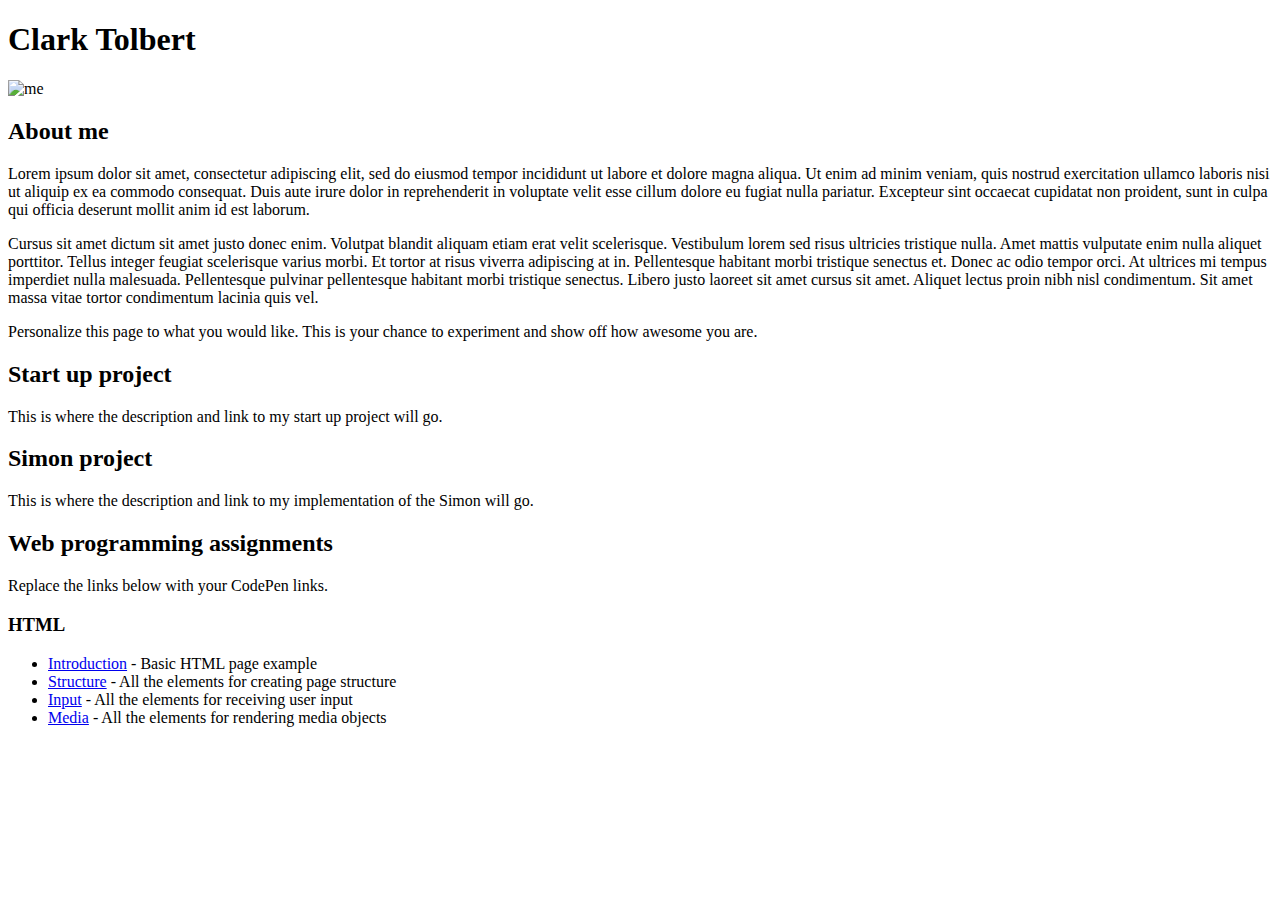
==== index.html @ 7562d50d "Changed my name and changed links" ====
<!DOCTYPE html>
<html lang="en">
  <head>
    <meta charset="UTF-8" />
    <meta http-equiv="X-UA-Compatible" content="IE=edge" />
    <meta name="viewport" content="width=device-width, initial-scale=1.0" />
    <!-- This is a placeholder for when you start using CSS -->
    <link rel="stylesheet" href="index.css" />
    <title>Template</title>
  </head>
  <body>
    <header>
      <h1>Clark Tolbert</h1>
      <img src="profile.png" alt="me" />
    </header>
    <main>
      <section>
        <h2>About me</h2>
        <p>
          Lorem ipsum dolor sit amet, consectetur adipiscing elit, sed do
          eiusmod tempor incididunt ut labore et dolore magna aliqua. Ut enim ad
          minim veniam, quis nostrud exercitation ullamco laboris nisi ut
          aliquip ex ea commodo consequat. Duis aute irure dolor in
          reprehenderit in voluptate velit esse cillum dolore eu fugiat nulla
          pariatur. Excepteur sint occaecat cupidatat non proident, sunt in
          culpa qui officia deserunt mollit anim id est laborum.
        </p>
        <p>
          Cursus sit amet dictum sit amet justo donec enim. Volutpat blandit
          aliquam etiam erat velit scelerisque. Vestibulum lorem sed risus
          ultricies tristique nulla. Amet mattis vulputate enim nulla aliquet
          porttitor. Tellus integer feugiat scelerisque varius morbi. Et tortor
          at risus viverra adipiscing at in. Pellentesque habitant morbi
          tristique senectus et. Donec ac odio tempor orci. At ultrices mi
          tempus imperdiet nulla malesuada. Pellentesque pulvinar pellentesque
          habitant morbi tristique senectus. Libero justo laoreet sit amet
          cursus sit amet. Aliquet lectus proin nibh nisl condimentum. Sit amet
          massa vitae tortor condimentum lacinia quis vel.
        </p>
        <p>
          Personalize this page to what you would like. This is your chance to
          experiment and show off how awesome you are.
        </p>
      </section>
      <section>
        <h2>Start up project</h2>
        <p>
          This is where the description and link to my start up project will go.
        </p>
      </section>
      <section>
        <h2>Simon project</h2>
        <p>
          This is where the description and link to my implementation of the
          Simon will go.
        </p>
      </section>
      <section>
        <h2>Web programming assignments</h2>
        <p>Replace the links below with your CodePen links.</p>
        <h3>HTML</h3>
        <ul>
          <li>
            <a href="https://codepen.io/cTolb/pen/YzjMxNZ">Introduction</a>
            - Basic HTML page example
          </li>
          <li>
            <a href="https://codepen.io/cTolb/pen/WNKWEPm">Structure</a> -
            All the elements for creating page structure
          </li>
          <li>
            <a href="https://codepen.io/cTolb/pen/yLqrodL">Input</a> - All
            the elements for receiving user input
          </li>
          <li>
            <a href="https://codepen.io/cTolb/pen/QWBPqWe">Media</a> - All
            the elements for rendering media objects
          </li>
        </ul>
      </section>
    </main>
  </body>
</html>
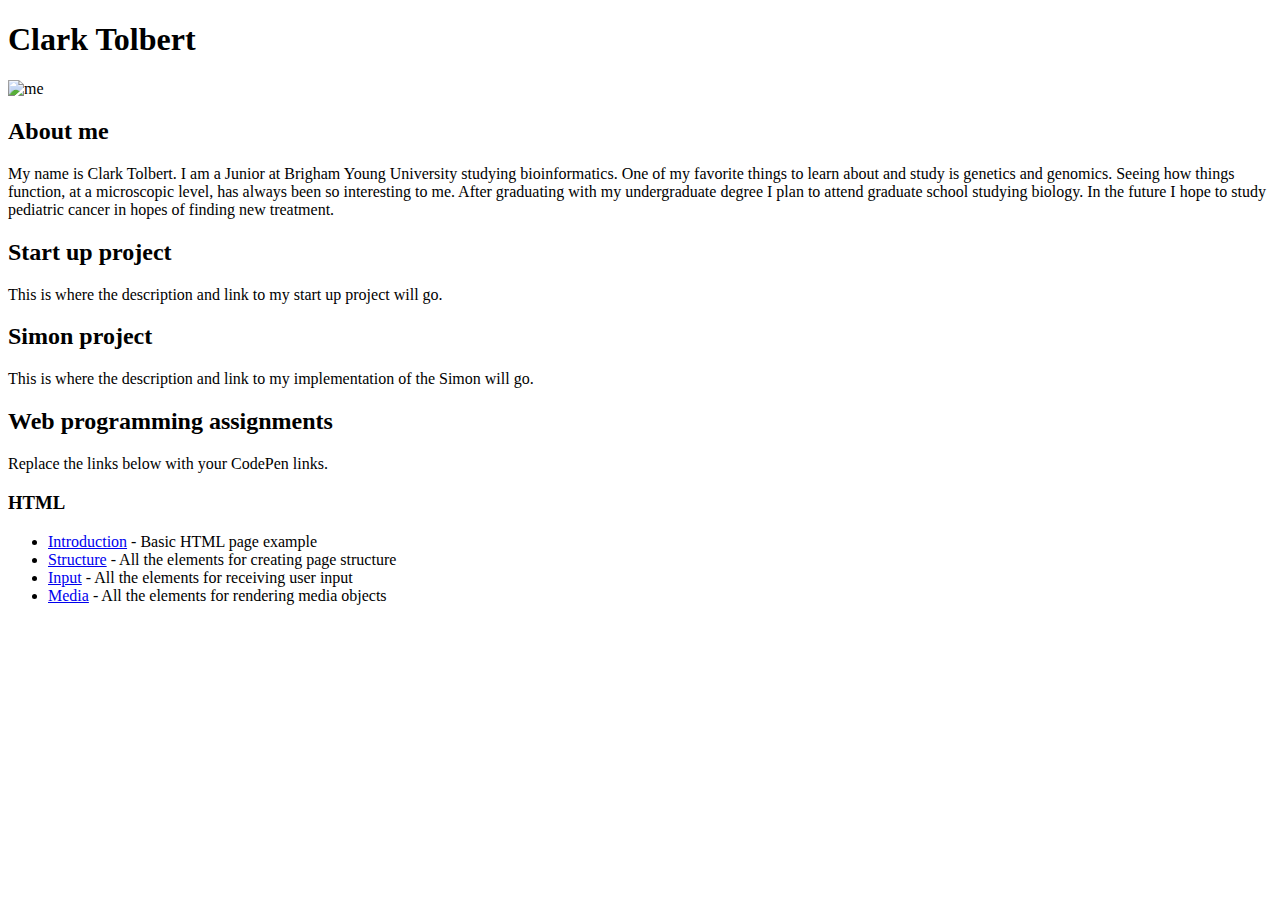
==== commit 7069bf26: "Change about me paragraph" ====
--- a/index.html
+++ b/index.html
@@ -17,29 +17,11 @@
       <section>
         <h2>About me</h2>
         <p>
-          Lorem ipsum dolor sit amet, consectetur adipiscing elit, sed do
-          eiusmod tempor incididunt ut labore et dolore magna aliqua. Ut enim ad
-          minim veniam, quis nostrud exercitation ullamco laboris nisi ut
-          aliquip ex ea commodo consequat. Duis aute irure dolor in
-          reprehenderit in voluptate velit esse cillum dolore eu fugiat nulla
-          pariatur. Excepteur sint occaecat cupidatat non proident, sunt in
-          culpa qui officia deserunt mollit anim id est laborum.
-        </p>
-        <p>
-          Cursus sit amet dictum sit amet justo donec enim. Volutpat blandit
-          aliquam etiam erat velit scelerisque. Vestibulum lorem sed risus
-          ultricies tristique nulla. Amet mattis vulputate enim nulla aliquet
-          porttitor. Tellus integer feugiat scelerisque varius morbi. Et tortor
-          at risus viverra adipiscing at in. Pellentesque habitant morbi
-          tristique senectus et. Donec ac odio tempor orci. At ultrices mi
-          tempus imperdiet nulla malesuada. Pellentesque pulvinar pellentesque
-          habitant morbi tristique senectus. Libero justo laoreet sit amet
-          cursus sit amet. Aliquet lectus proin nibh nisl condimentum. Sit amet
-          massa vitae tortor condimentum lacinia quis vel.
-        </p>
-        <p>
-          Personalize this page to what you would like. This is your chance to
-          experiment and show off how awesome you are.
+          My name is Clark Tolbert. I am a Junior at Brigham Young University studying bioinformatics.
+          One of my favorite things to learn about and study is genetics and genomics. Seeing how things
+          function, at a microscopic level, has always been so interesting to me. After graduating with
+          my undergraduate degree I plan to attend graduate school studying biology. In the future I hope
+          to study pediatric cancer in hopes of finding new treatment. 
         </p>
       </section>
       <section>
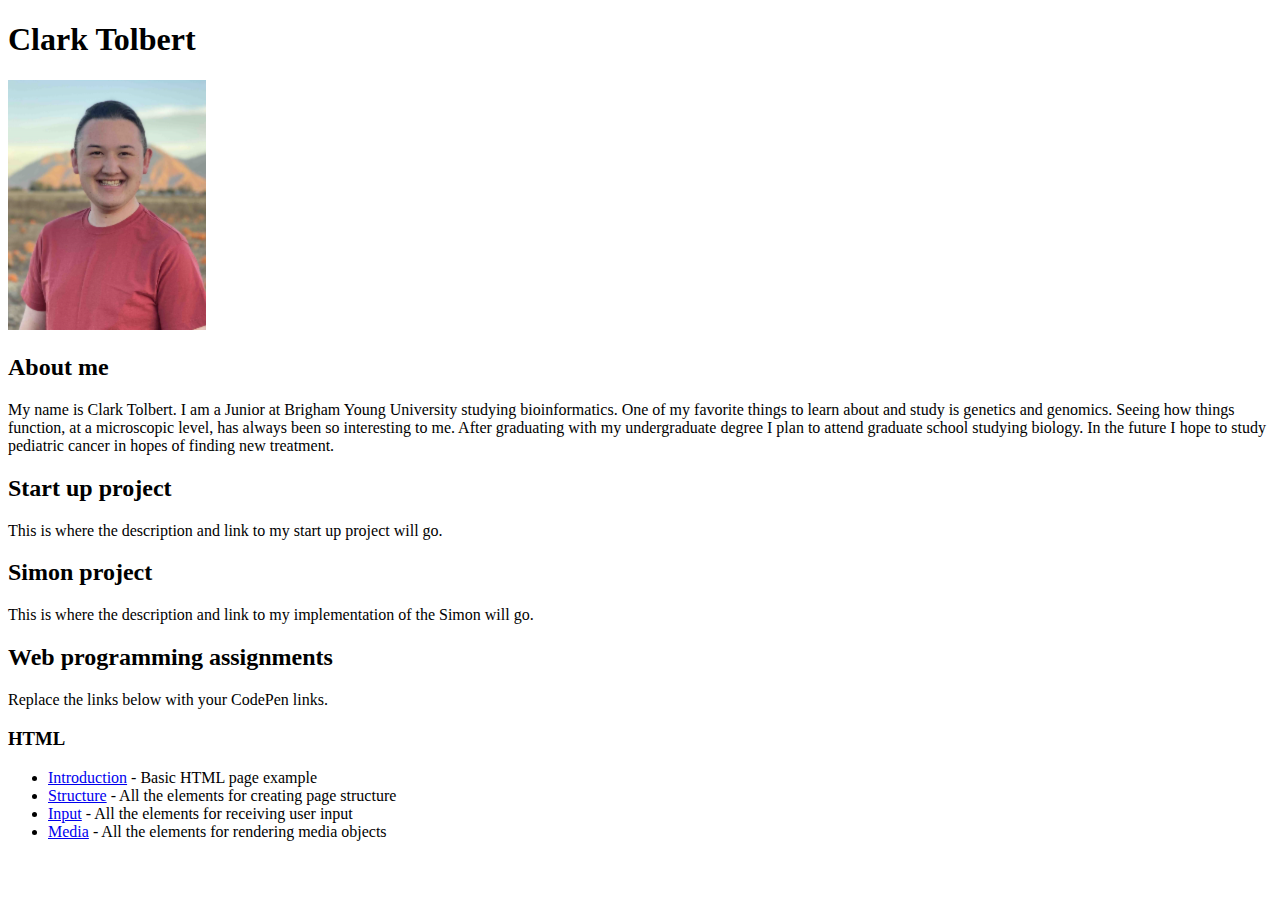
==== commit ff9f8c1e: "changed title of tab" ====
--- a/index.html
+++ b/index.html
@@ -6,7 +6,7 @@
     <meta name="viewport" content="width=device-width, initial-scale=1.0" />
     <!-- This is a placeholder for when you start using CSS -->
     <link rel="stylesheet" href="index.css" />
-    <title>Template</title>
+    <title>CS 260 Programming</title>
   </head>
   <body>
     <header>
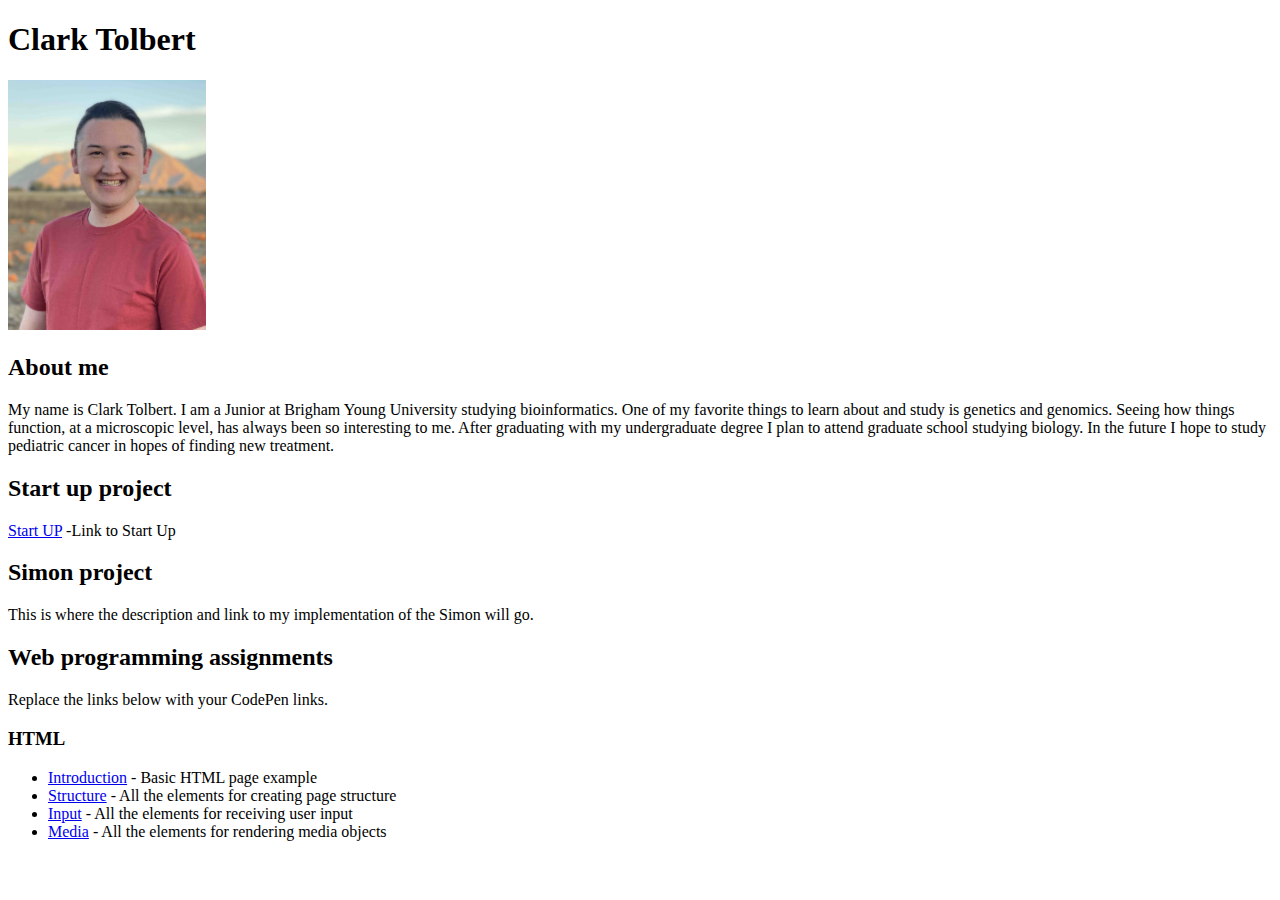
==== commit 5ed44c4c: "added startup link" ====
--- a/index.html
+++ b/index.html
@@ -5,15 +5,20 @@
     <meta http-equiv="X-UA-Compatible" content="IE=edge" />
     <meta name="viewport" content="width=device-width, initial-scale=1.0" />
     <!-- This is a placeholder for when you start using CSS -->
-    <link rel="stylesheet" href="index.css" />
+    <link
+    href="https://cdn.jsdelivr.net/npm/bootstrap@5.2.2/dist/css/bootstrap.min.css"
+    rel="stylesheet"
+    integrity="sha384-Zenh87qX5JnK2Jl0vWa8Ck2rdkQ2Bzep5IDxbcnCeuOxjzrPF/et3URy9Bv1WTRi"
+    crossorigin="anonymous"
+    />
     <title>CS 260 Programming</title>
   </head>
-  <body>
-    <header>
+  <body class="bg-dark text-light">
+    <header class="container-fluid text-center">
       <h1>Clark Tolbert</h1>
       <img src="profile.png" alt="me" />
     </header>
-    <main>
+    <main class="container-fluid bg-gradient">
       <section>
         <h2>About me</h2>
         <p>
@@ -27,7 +32,8 @@
       <section>
         <h2>Start up project</h2>
         <p>
-          This is where the description and link to my start up project will go.
+          <a href="https://startup.cs260programming.click/">Start UP</a>
+          -Link to Start Up
         </p>
       </section>
       <section>
